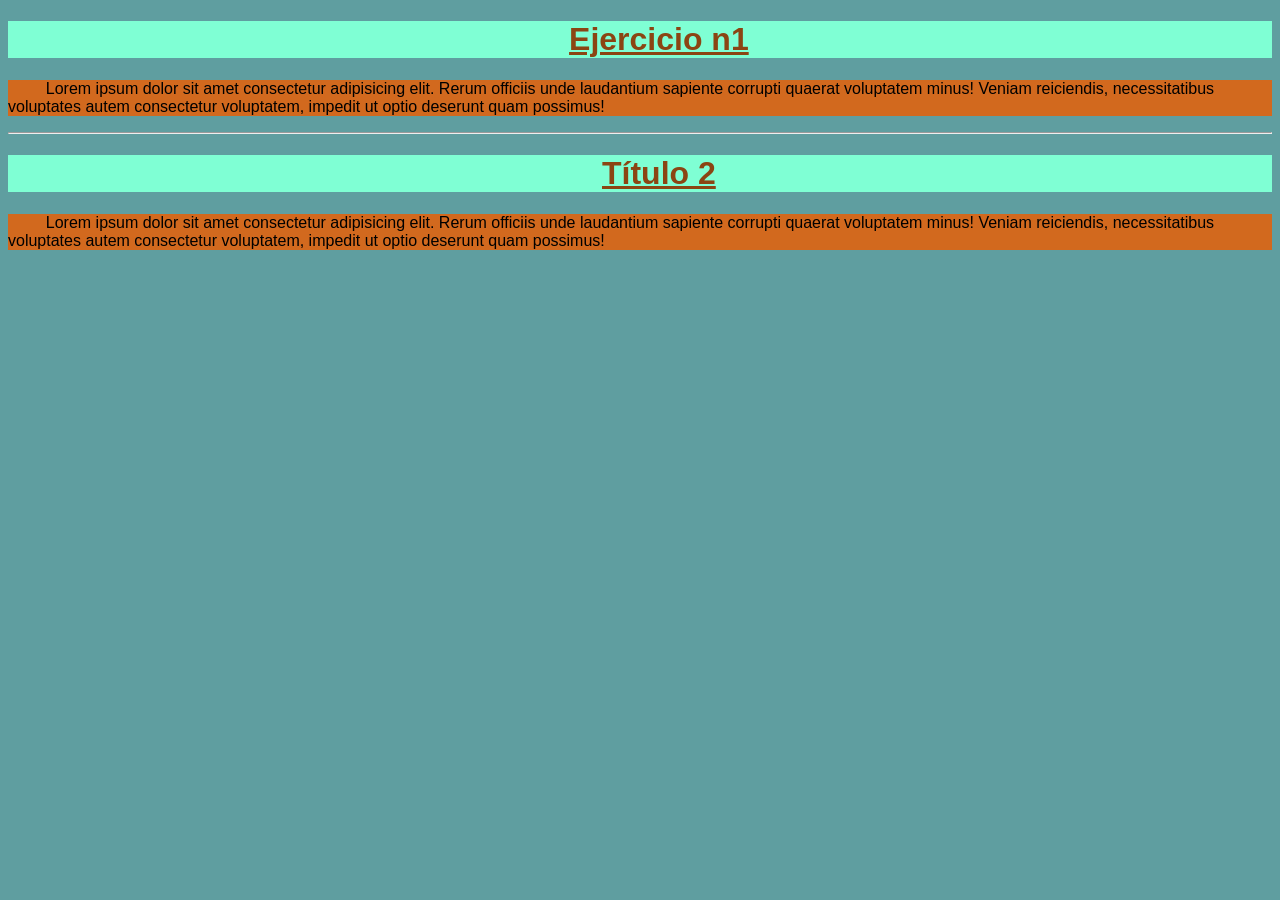
==== css/1.html @ f36e3ec1 "Proyecto lp3" ====
<!DOCTYPE html>
<html>
    <head>
        <meta charset="UTF-8">
        <meta name="viewport" content="width=device-width, initial-scale=1.0">
        <title>Ejercicio n1</title>
        <link rel="stylesheet" href="css/1.css">
        <style>
            body{
                background-color: cadetblue;
                color: brown;
                text-indent: 1cm;
            }
            h1{
                text-decoration: underline;
                text-align: center;
            }
            p{
                font-family: 'Franklin Gothic Medium', 'Arial Narrow', Arial, sans-serif;
                color: black;
                background-color: chocolate;
            }
        </style>
    </head>
        <h1>Ejercicio n1</h1>
        <p>Lorem ipsum dolor sit amet consectetur adipisicing elit. 
            Rerum officiis unde laudantium sapiente
            corrupti quaerat voluptatem minus! Veniam reiciendis, 
            necessitatibus voluptates autem consectetur voluptatem, 
            impedit ut optio deserunt quam possimus!
        </p>
        <hr>
        <h1>Título 2</h1>
        <p>Lorem ipsum dolor sit amet consectetur adipisicing elit. 
            Rerum officiis unde laudantium sapiente
            corrupti quaerat voluptatem minus! Veniam reiciendis, 
            necessitatibus voluptates autem consectetur voluptatem, 
            impedit ut optio deserunt quam possimus!
        </p>
    <body>

    </body>
</html>
---- css/css/1.css ----
/*Ejercicio 1, llamar a estilos css desde un archivo*/
h1{
    text-decoration: underline; /*Subrayado*/
    text-align: center; /*Sirve para centrar el texto*/
    font-family: 'Segoe UI', Tahoma, Geneva, Verdana, sans-serif; /*Fuente de Letra*/
    color: saddlebrown; /*Color de letra*/
    background-color: aquamarine; /*Fondo de página*/
}
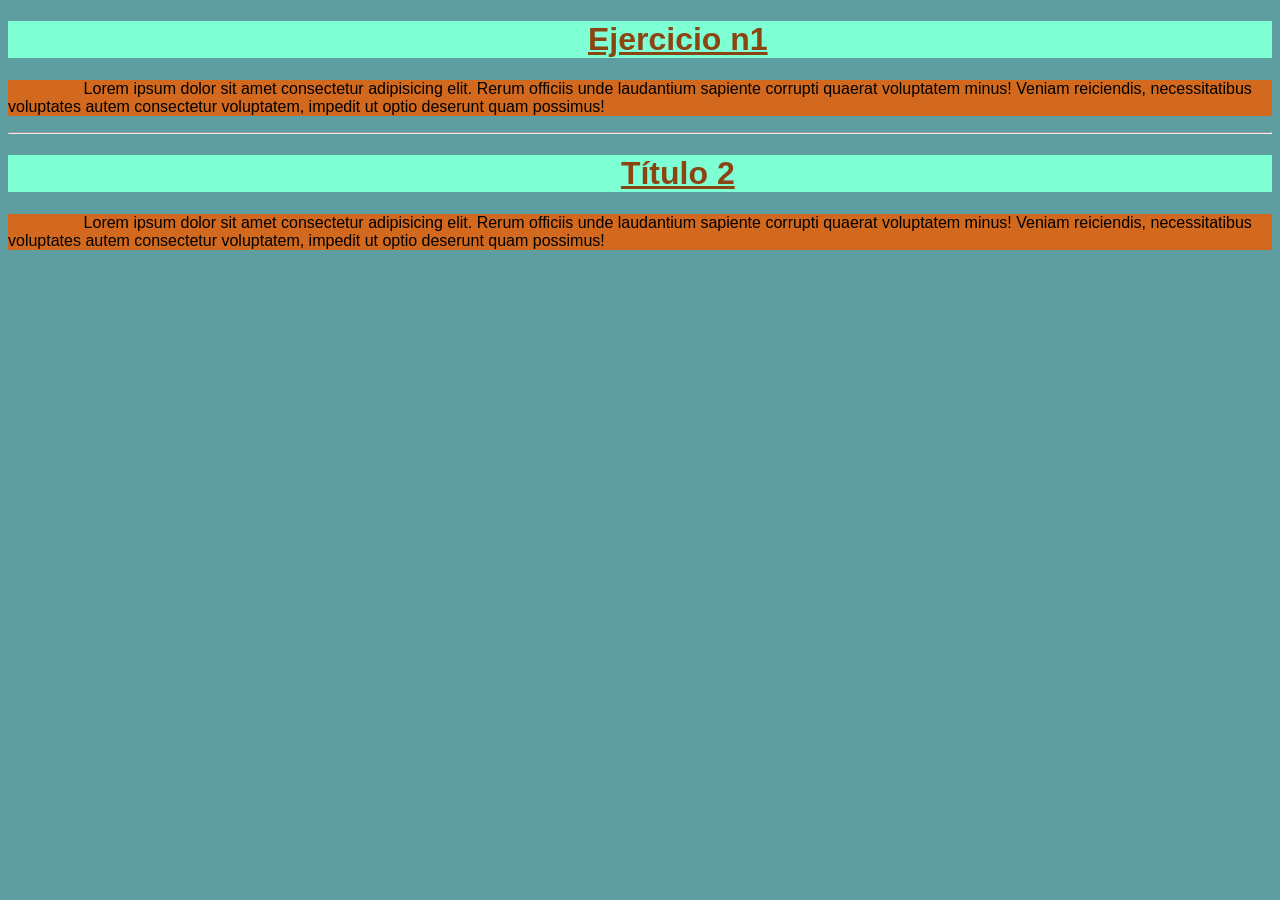
==== commit d94d53d1: "prueba de subida" ====
--- a/css/1.html
+++ b/css/1.html
@@ -9,7 +9,8 @@
             body{
                 background-color: cadetblue;
                 color: brown;
-                text-indent: 1cm;
+                text-indent: 2cm;
+
             }
             h1{
                 text-decoration: underline;
